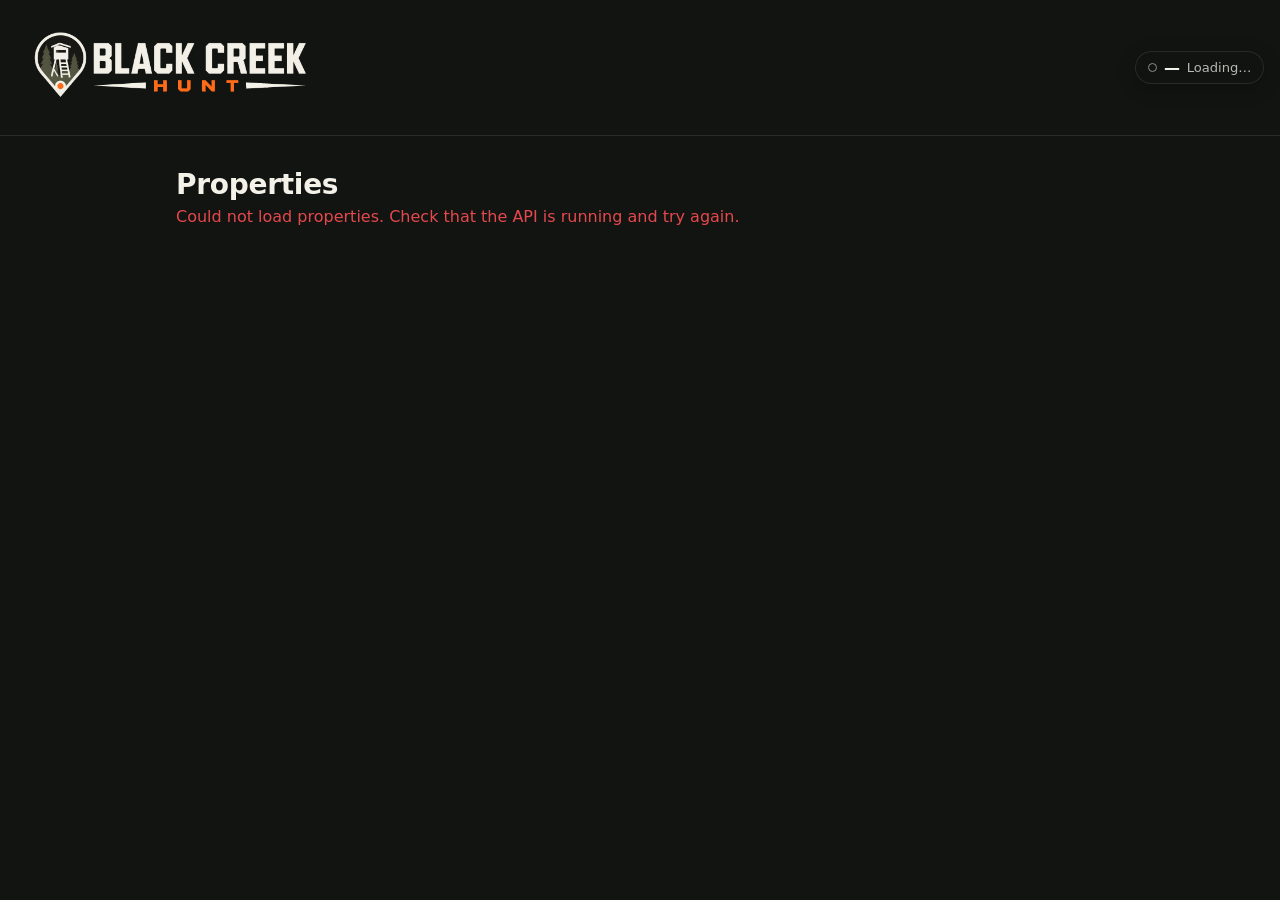
==== frontend/home/index.html @ 752ce2ea "refactor: give each page its own folder under frontend/" ====
<!doctype html>
<html lang="en">
  <head>
    <meta charset="UTF-8" />
    <meta
      name="viewport"
      content="width=device-width, initial-scale=1, viewport-fit=cover"
    />
    <!-- Tints mobile browser chrome to match the app surface instead of black. -->
    <meta name="theme-color" content="#121412" />
    <title>Black Creek Hunt</title>
    <link rel="stylesheet" href="../shared/base.css" />
    <link rel="stylesheet" href="./home.css" />
  </head>
  <body>
    <header class="home-bar">
      <img
        class="brand-logo"
        src="../assets/black-creek-hunt-logo.png"
        alt="Black Creek Hunt"
        width="2172"
        height="724"
      />
      <p
        id="live-counter"
        class="live-counter"
        data-active="false"
        role="status"
        aria-live="polite"
        aria-atomic="true"
      >
        <span class="live-indicator" aria-hidden="true"></span>
        <strong id="live-count-value">—</strong>
        <span id="live-count-label">Loading…</span>
      </p>
    </header>

    <main class="home-main">
      <h1 class="home-heading">Properties</h1>
      <p id="home-message" role="status" aria-live="polite">Loading properties…</p>

      <!-- Cards are rendered by home.js from GET /api/properties. -->
      <ul id="property-list" class="property-list"></ul>
    </main>

    <script src="./home.js"></script>
  </body>
</html>
---- frontend/shared/base.css ----
:root {
  color-scheme: dark;
  font-family:
    Inter,
    ui-sans-serif,
    system-ui,
    -apple-system,
    BlinkMacSystemFont,
    "Segoe UI",
    sans-serif;
  --surface: rgba(18, 20, 18, 0.94);
  --surface-strong: #121412;
  --surface-raised: #242824;
  --border: rgba(255, 255, 255, 0.1);
  --text: #f4f1e8;
  --muted: #b4bbb1;
  --open: #8a918a;
  --active: #ff6b1a;
  --overdue: #e5484d;
  --focus: #ff6b1a;
  --success: #75b987;
  --live: #55d98b;
}

* {
  box-sizing: border-box;
}

/* Page-level scroll behavior is set per page: the map page locks scrolling,
   content pages allow it. */
html,
body {
  width: 100%;
  margin: 0;
  background: var(--surface-strong);
  color: var(--text);
}


button,
input,
select {
  min-height: 44px;
  font: inherit;
}

button {
  border: 1px solid var(--border);
  border-radius: 10px;
  padding: 0.65rem 0.9rem;
  background: var(--surface-raised);
  color: var(--text);
  cursor: pointer;
}

button:hover:not(:disabled) {
  border-color: var(--active);
}

button:focus-visible,
input:focus-visible,
select:focus-visible {
  outline: 3px solid var(--focus);
  outline-offset: 2px;
}

button:disabled {
  cursor: wait;
  opacity: 0.65;
}

[hidden] {
  display: none !important;
}

/* Live hunter counter. Used by the homepage (club-wide total) and the
   property page (that property's total). */
.live-counter {
  display: inline-flex;
  align-items: center;
  gap: 0.42rem;
  margin: 0;
  border: 1px solid var(--border);
  border-radius: 999px;
  padding: 0.48rem 0.72rem;
  background: rgba(18, 20, 18, 0.84);
  box-shadow: 0 5px 18px rgba(0, 0, 0, 0.26);
  color: var(--muted);
  font-size: 0.82rem;
  font-variant-numeric: tabular-nums;
  line-height: 1;
  backdrop-filter: blur(10px);
  -webkit-backdrop-filter: blur(10px);
}

.live-counter strong {
  color: var(--text);
  font-size: 1rem;
  font-weight: 800;
}

.live-indicator {
  width: 0.58rem;
  height: 0.58rem;
  border: 1px solid var(--open);
  border-radius: 50%;
  background: transparent;
}

.live-counter[data-active="true"] {
  border-color: rgba(85, 217, 139, 0.28);
}

.live-counter[data-active="true"] .live-indicator {
  border-color: var(--live);
  background: var(--live);
  box-shadow:
    0 0 0 3px rgba(85, 217, 139, 0.14),
    0 0 12px rgba(85, 217, 139, 0.8);
  animation: live-glow 2.4s ease-in-out infinite;
}

@keyframes live-glow {
  50% {
    box-shadow:
      0 0 0 4px rgba(85, 217, 139, 0.1),
      0 0 18px rgba(85, 217, 139, 0.95);
  }
}

@media (prefers-reduced-motion: reduce) {
  .live-counter[data-active="true"] .live-indicator {
    animation: none;
  }
}
---- frontend/home/home.css ----
/* Homepage: a scrolling list of properties. Unlike the map page, this page is
   ordinary document flow and is allowed to scroll. */

body {
  min-height: 100dvh;
}

.home-bar {
  display: flex;
  align-items: center;
  justify-content: space-between;
  gap: 0.75rem;
  padding:
    calc(1rem + env(safe-area-inset-top))
    calc(1rem + env(safe-area-inset-right))
    1rem
    calc(1rem + env(safe-area-inset-left));
  border-bottom: 1px solid var(--border);
}

.brand-logo {
  display: block;
  width: clamp(11rem, 24.2vw, 19.8rem);
  height: auto;
  object-fit: contain;
  object-position: left center;
}

.home-main {
  max-width: 60rem;
  margin: 0 auto;
  padding:
    2rem
    calc(1rem + env(safe-area-inset-right))
    calc(3rem + env(safe-area-inset-bottom))
    calc(1rem + env(safe-area-inset-left));
}

.home-heading {
  margin: 0 0 0.35rem;
  font-size: 1.75rem;
  letter-spacing: -0.01em;
}

#home-message {
  min-height: 1.4rem;
  margin: 0 0 1.5rem;
  color: var(--muted);
}

#home-message[data-tone="error"] {
  color: var(--overdue);
}

.property-list {
  display: grid;
  gap: 1rem;
  margin: 0;
  padding: 0;
  list-style: none;
  grid-template-columns: repeat(auto-fill, minmax(16rem, 1fr));
}

/* The whole card is one link, so the entire surface is a tap target. */
.property-card {
  display: grid;
  gap: 0.4rem;
  height: 100%;
  border: 1px solid var(--border);
  border-radius: 14px;
  padding: 1.15rem;
  background: var(--surface-raised);
  color: inherit;
  text-decoration: none;
  transition: border-color 160ms ease-out, transform 160ms ease-out;
}

.property-card:hover {
  border-color: var(--active);
  transform: translateY(-2px);
}

.property-card:focus-visible {
  outline: 3px solid var(--focus);
  outline-offset: 2px;
}

.property-card h2 {
  margin: 0;
  font-size: 1.15rem;
}

.property-card p {
  margin: 0;
  color: var(--muted);
  font-size: 0.9rem;
  line-height: 1.45;
}

@media (prefers-reduced-motion: reduce) {
  .property-card {
    transition: none;
  }

  .property-card:hover {
    transform: none;
  }
}
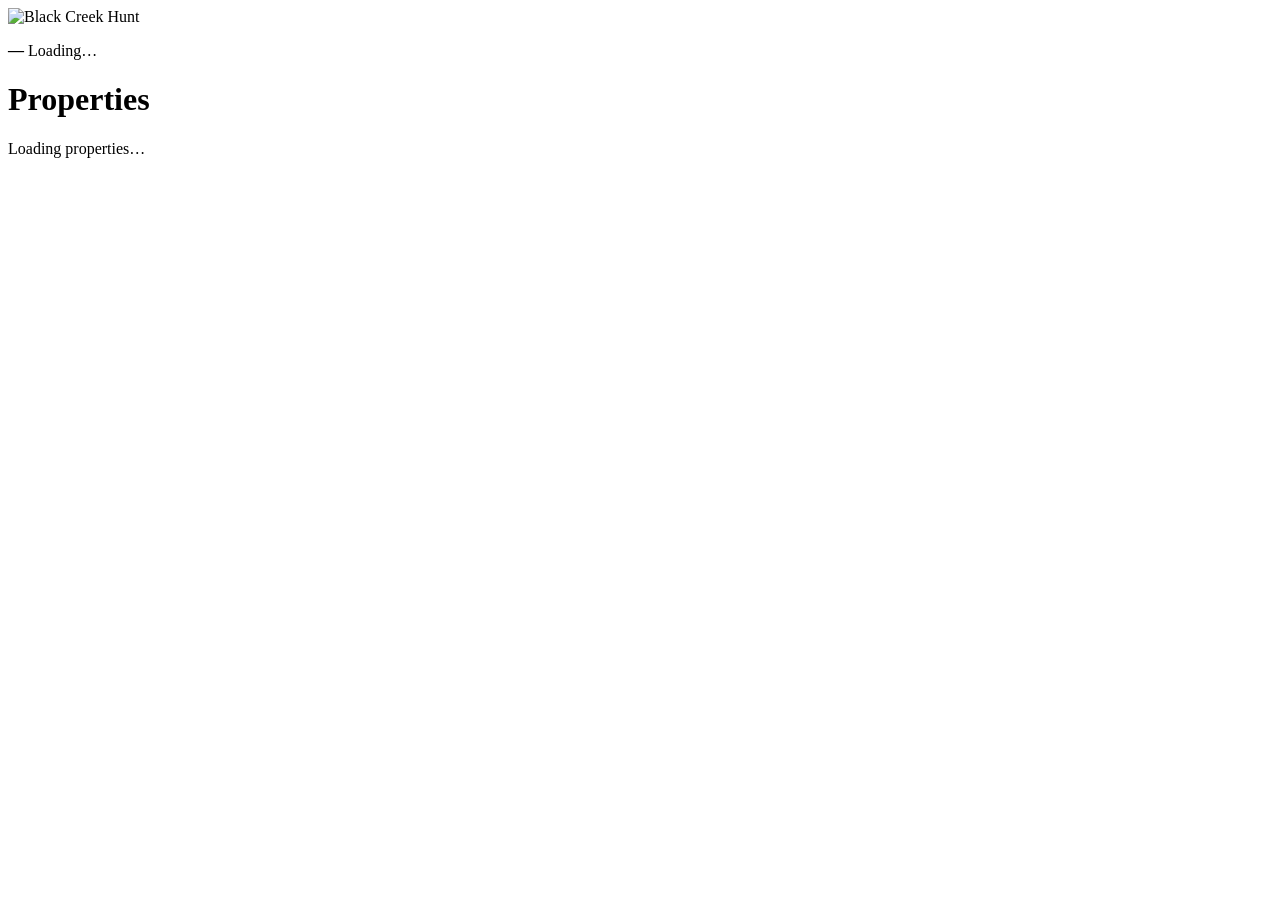
==== commit 440a8411: "refactor: serve the frontend from FastAPI on a single origin Static files are mounted at /static rat" ====
--- a/frontend/home/index.html
+++ b/frontend/home/index.html
@@ -9,14 +9,14 @@
     <!-- Tints mobile browser chrome to match the app surface instead of black. -->
     <meta name="theme-color" content="#121412" />
     <title>Black Creek Hunt</title>
-    <link rel="stylesheet" href="../shared/base.css" />
-    <link rel="stylesheet" href="./home.css" />
+    <link rel="stylesheet" href="/static/shared/base.css" />
+    <link rel="stylesheet" href="/static/home/home.css" />
   </head>
   <body>
     <header class="home-bar">
       <img
         class="brand-logo"
-        src="../assets/black-creek-hunt-logo.png"
+        src="/static/assets/black-creek-hunt-logo.png"
         alt="Black Creek Hunt"
         width="2172"
         height="724"
@@ -43,6 +43,6 @@
       <ul id="property-list" class="property-list"></ul>
     </main>
 
-    <script src="./home.js"></script>
+    <script src="/static/home/home.js"></script>
   </body>
 </html>
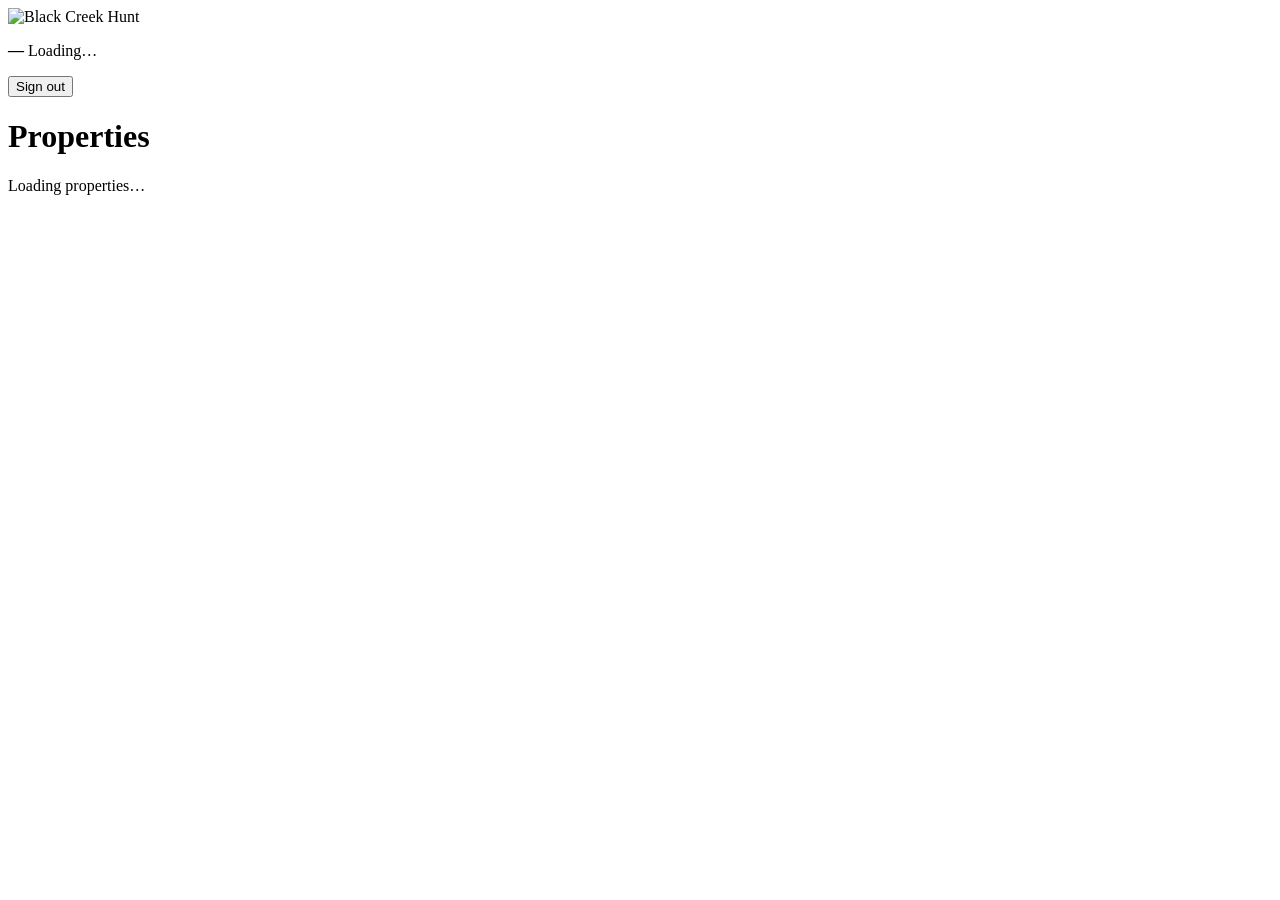
==== commit eddcb64d: "feat: add a sign-out button to the homepage The logout endpoint has existed since the auth commit wi" ====
--- a/frontend/home/index.html
+++ b/frontend/home/index.html
@@ -33,6 +33,8 @@
         <strong id="live-count-value">—</strong>
         <span id="live-count-label">Loading…</span>
       </p>
+
+      <button id="sign-out" class="sign-out" type="button">Sign out</button>
     </header>
 
     <main class="home-main">
